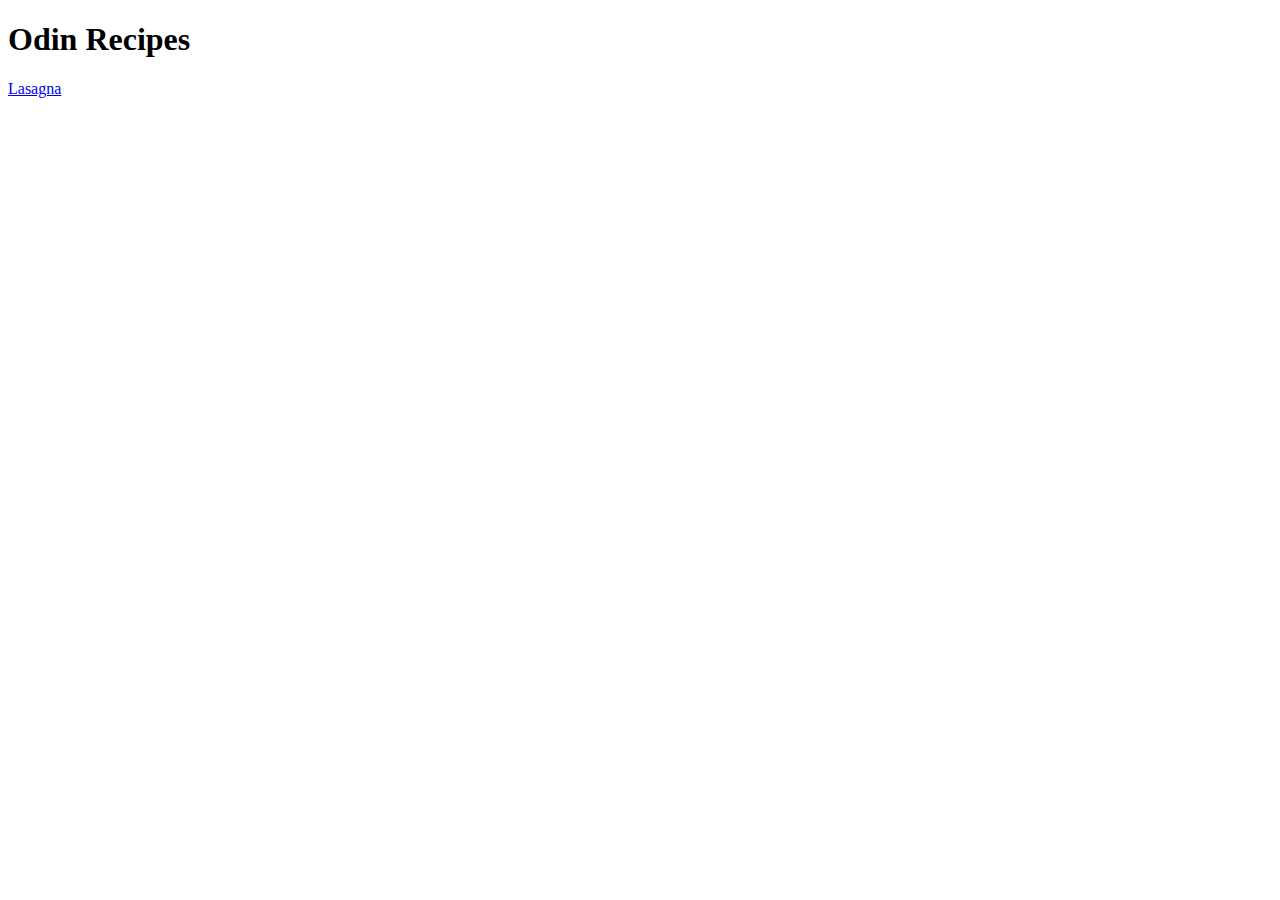
==== index.html @ b8226639 "Added link from index to lasagna page and built whole lasagna page" ====
<!DOCTYPE html>
<html>
    <head>
        <meta charset="UTF-8">
        <title>Odin Recipes</title>
    </head>
    <body>
        <h1>Odin Recipes</h1>
        <a href="/recipes/lasagna.html">Lasagna</a>
    </body>
</html>
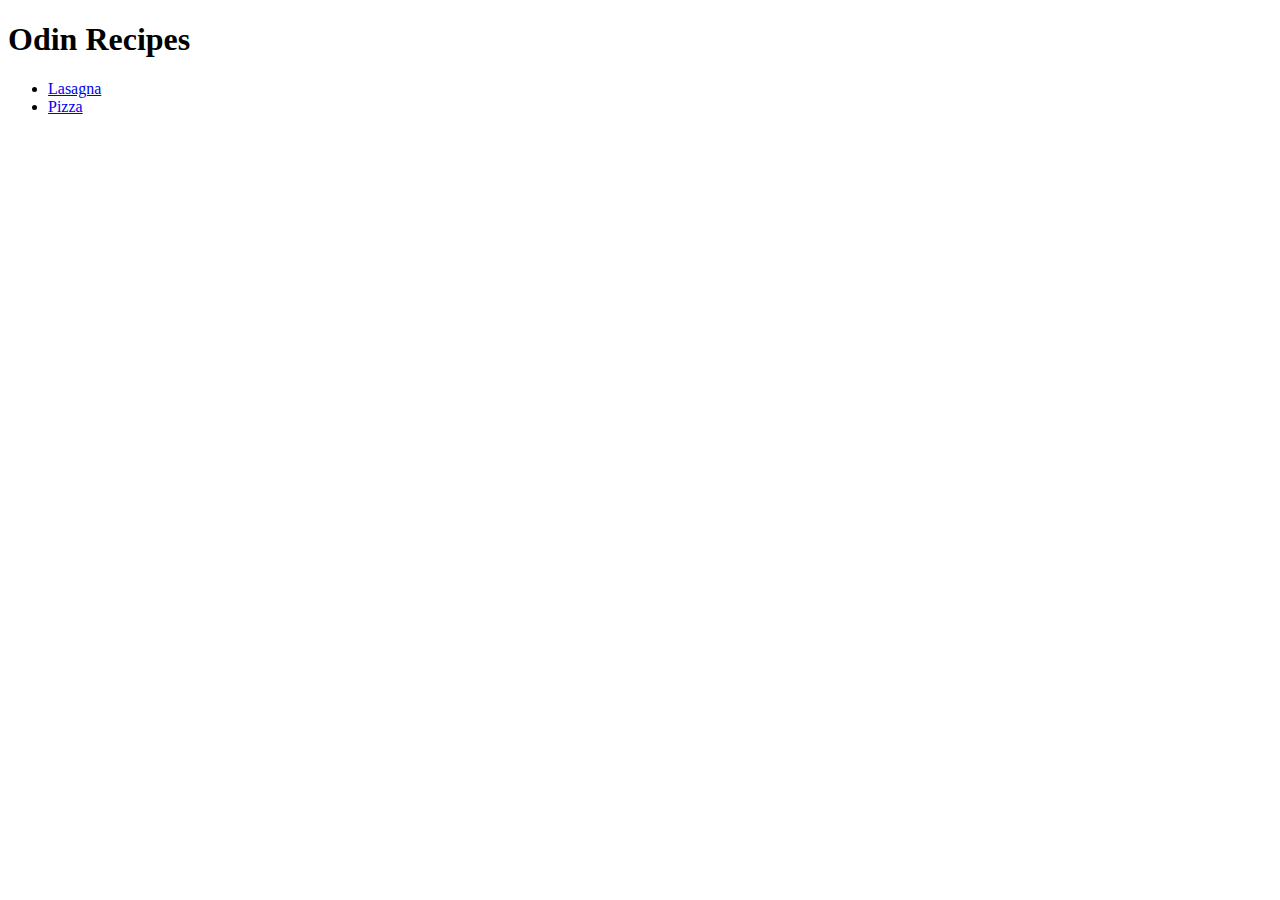
==== commit 1327bfb3: "Added pizza link from index.html and built pizza.html page" ====
--- a/index.html
+++ b/index.html
@@ -6,6 +6,11 @@
     </head>
     <body>
         <h1>Odin Recipes</h1>
-        <a href="/recipes/lasagna.html">Lasagna</a>
+        <ul>
+            <li><a href="/recipes/lasagna.html">Lasagna</a></li>
+            <li><a href="/recipes/pizza.html">Pizza</a></li>
+           
+        </ul>
+        
     </body>
 </html>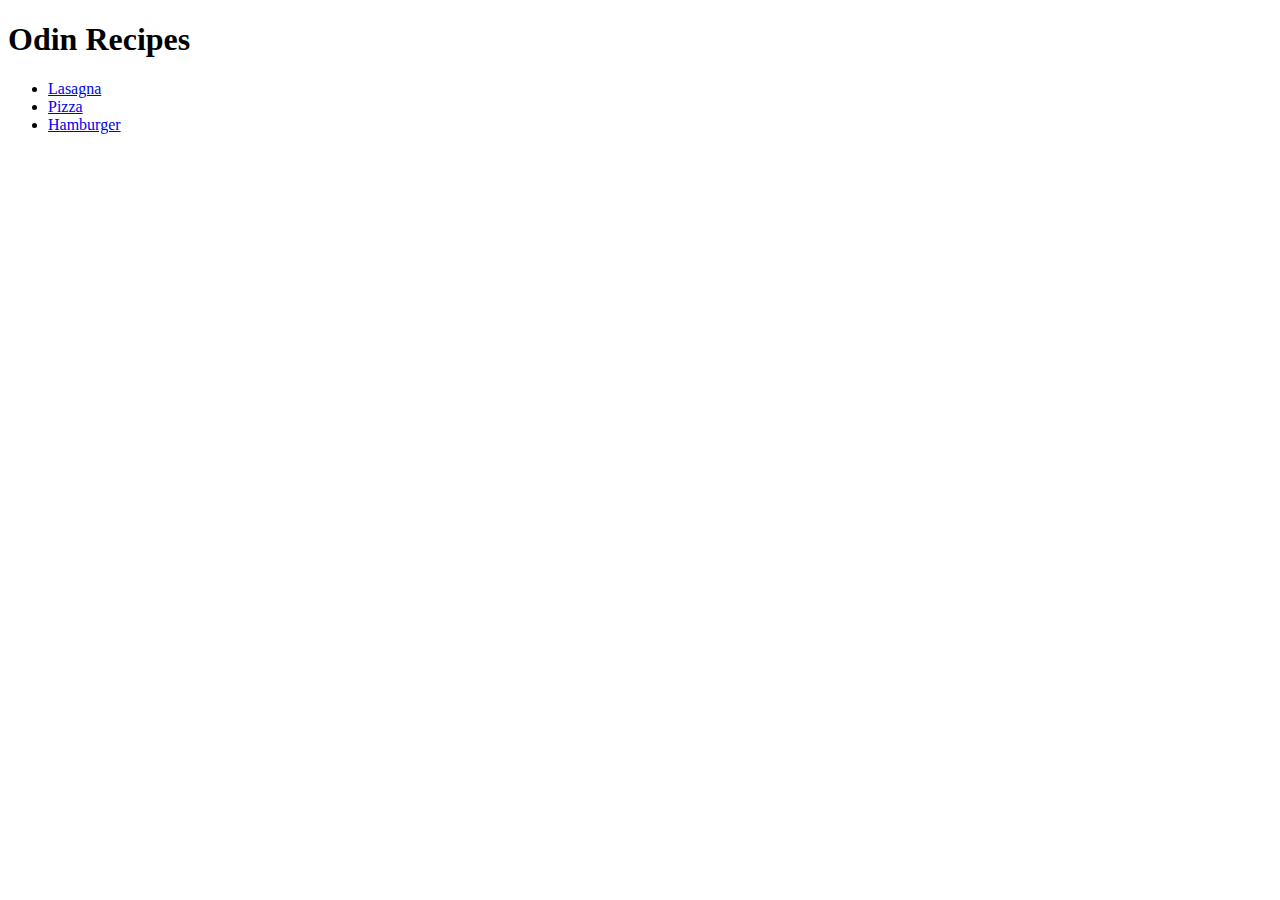
==== commit 66389956: "Added to index.html hamburger link, added to pizza.html paragraph tag and built hamburger.html page" ====
--- a/index.html
+++ b/index.html
@@ -7,8 +7,9 @@
     <body>
         <h1>Odin Recipes</h1>
         <ul>
-            <li><a href="/recipes/lasagna.html">Lasagna</a></li>
-            <li><a href="/recipes/pizza.html">Pizza</a></li>
+            <li><a href="./recipes/lasagna.html">Lasagna</a></li>
+            <li><a href="./recipes/pizza.html">Pizza</a></li>
+            <li><a href="./recipes/hamburger.html">Hamburger</a></li>
            
         </ul>
         
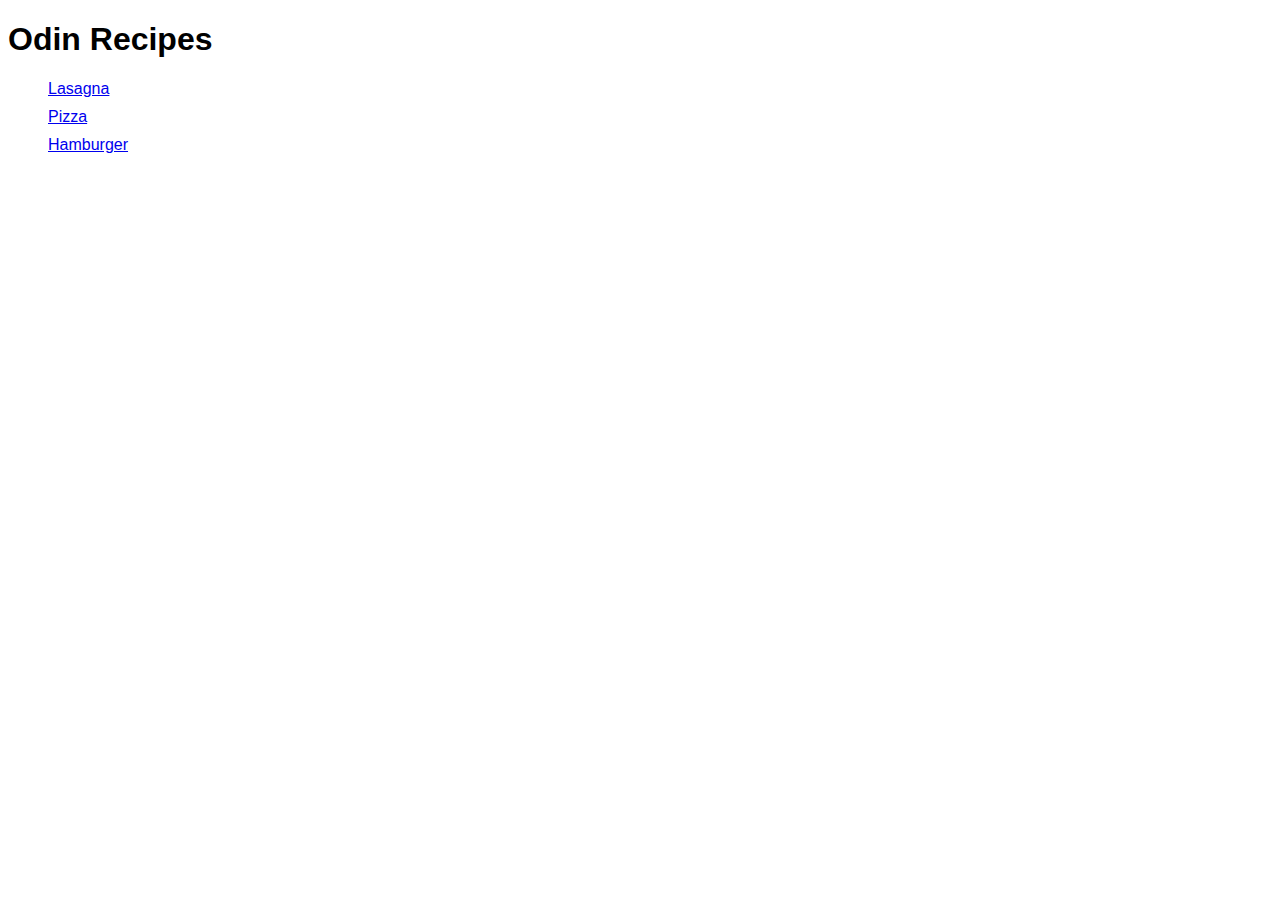
==== commit 79833b35: "Added style.css file and styled all pages" ====
--- a/index.html
+++ b/index.html
@@ -3,14 +3,15 @@
     <head>
         <meta charset="UTF-8">
         <title>Odin Recipes</title>
+        <link rel="stylesheet" href="style.css">
     </head>
     <body>
         <h1>Odin Recipes</h1>
         <ul>
-            <li><a href="./recipes/lasagna.html">Lasagna</a></li>
-            <li><a href="./recipes/pizza.html">Pizza</a></li>
-            <li><a href="./recipes/hamburger.html">Hamburger</a></li>
-           
+            <li class="links"><a href="./recipes/lasagna.html">Lasagna</a></li>
+            <li class="links"><a href="./recipes/pizza.html">Pizza</a></li>
+            <li class="links"><a href="./recipes/hamburger.html">Hamburger</a></li>
+            
         </ul>
         
     </body>
--- a/style.css
+++ b/style.css
@@ -0,0 +1,34 @@
+* {
+    font-family: sans-serif;
+}
+
+.links {
+    list-style: none;
+    text-decoration: none;
+    margin-top: 10px;
+
+}
+
+.subject {
+    text-align: center;
+    color: #077988;
+    background-color: #60e460;
+    
+}
+
+.desc {
+    border-bottom: solid 2px;
+}
+
+div p {
+    color: red;
+    font-weight: 700;
+}
+
+.ingredients {
+    color: #ff00ff;
+}
+
+.steps {
+    font-style: italic;
+}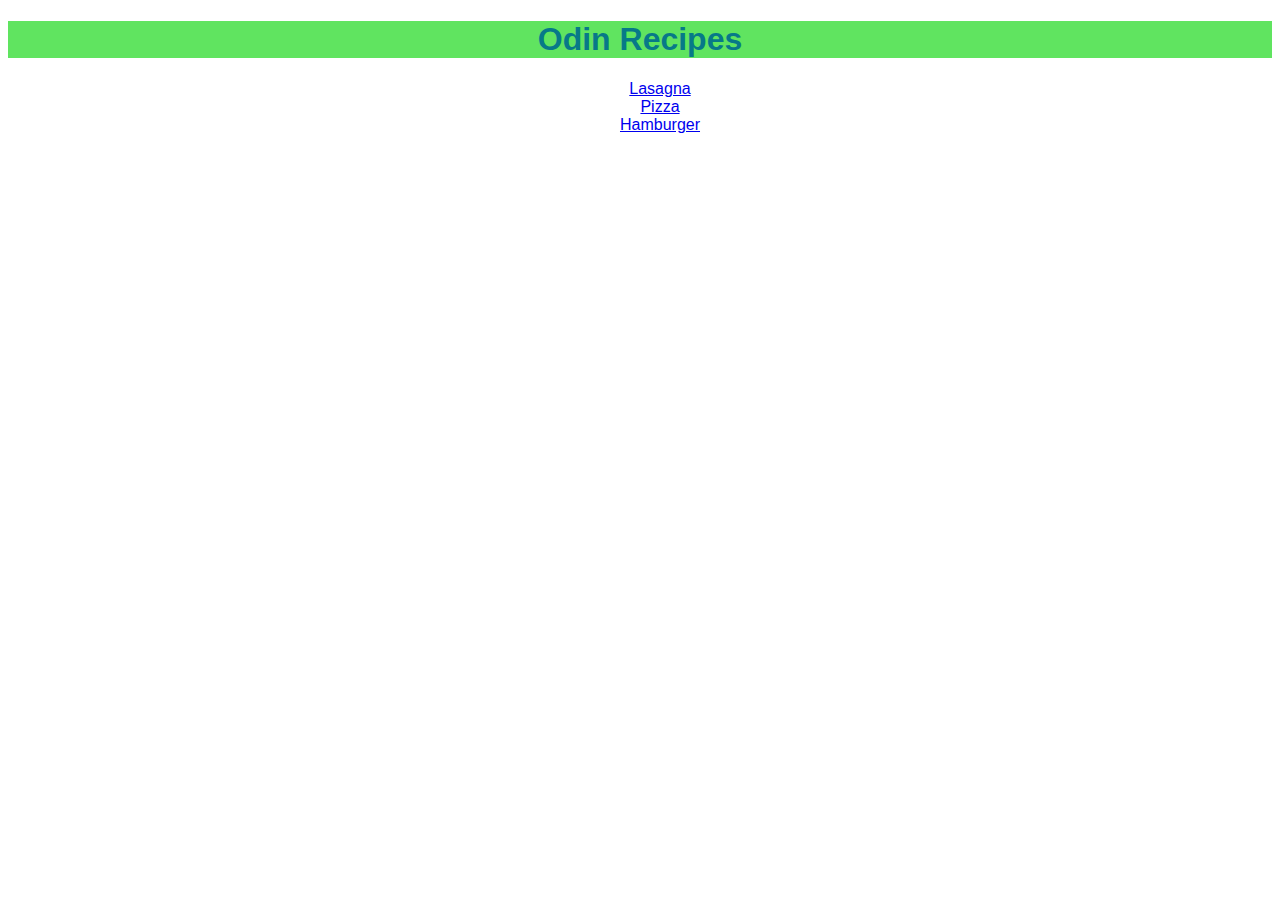
==== commit 6f987e81: "Added css position style to img, steps and subjects" ====
--- a/index.html
+++ b/index.html
@@ -6,7 +6,7 @@
         <link rel="stylesheet" href="style.css">
     </head>
     <body>
-        <h1>Odin Recipes</h1>
+        <h1 class="subject">Odin Recipes</h1>
         <ul>
             <li class="links"><a href="./recipes/lasagna.html">Lasagna</a></li>
             <li class="links"><a href="./recipes/pizza.html">Pizza</a></li>
--- a/style.css
+++ b/style.css
@@ -5,8 +5,8 @@
 .links {
     list-style: none;
     text-decoration: none;
-    margin-top: 10px;
-
+    /* margin-top: 10px; */
+    text-align: center;
 }
 
 .subject {
@@ -29,6 +29,25 @@
     color: #ff00ff;
 }
 
+.steps-subject {
+    text-align: center;
+    margin-top: 48px;
+}
+
 .steps {
-    font-style: italic;
+    font-style: italic;   
+ 
+}
+
+.steps li {
+    text-align: center;
+    list-style-position: inside;
+}
+
+
+.img-container img{
+    width: 500px;
+    height: auto;
+    display: block;
+    margin: 0 auto;
 }